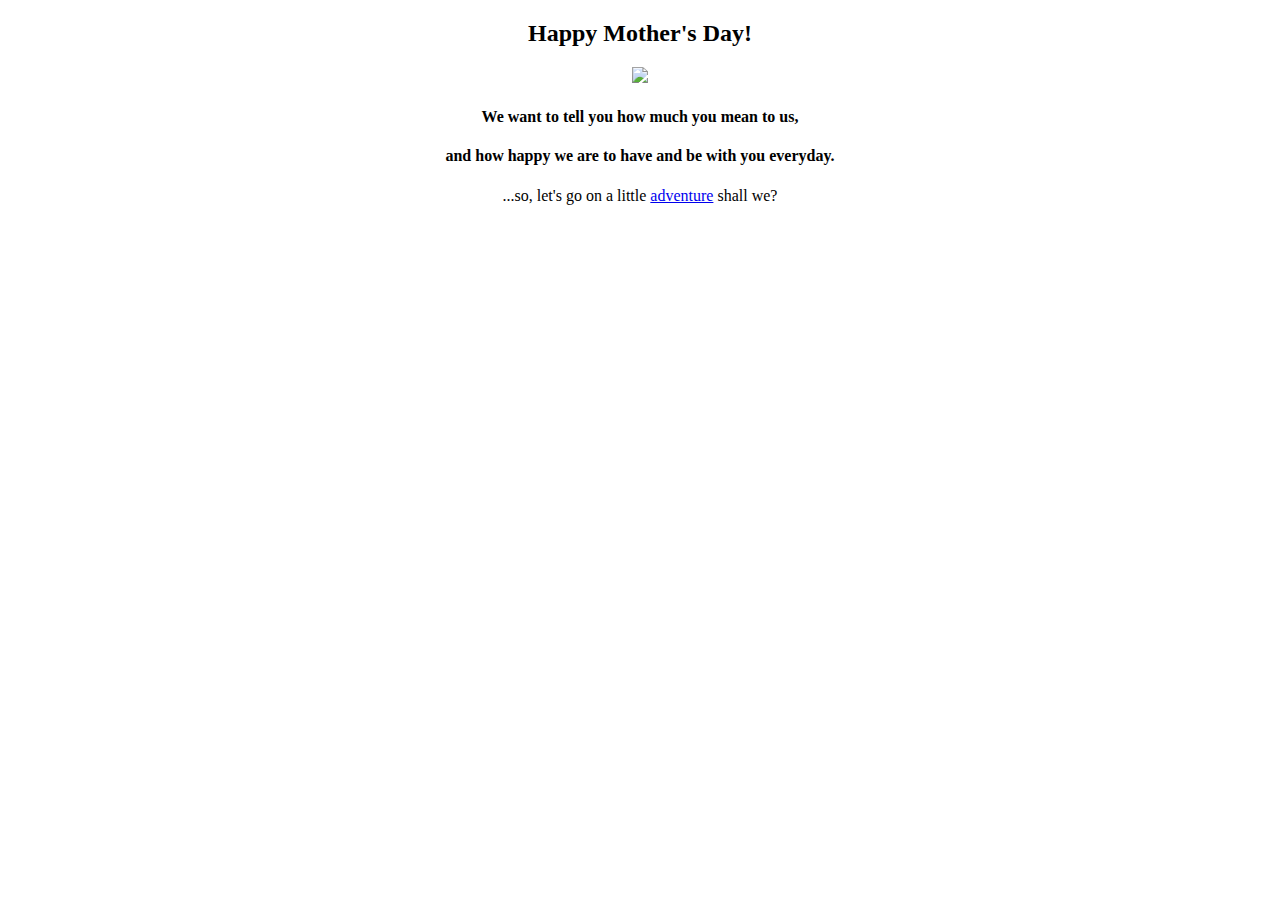
==== index.html @ 0b0ebff0 "Add files via upload" ====
<!DOCTYPE html>

<html>
    <meta name="viewport" content="width=device-width, initial-scale=1" />
    <head>
        <link href="styles.css" rel="stylesheet">
        <title>
            Hi Mom
        </title>
    </head>
    <body class="center">
        <h2>Happy Mother's Day!</h2>
        <img src="images/DSCF1903.JPG" width="600">
        <h4>We want to tell you how much you mean to us,</h4> 
        <h4>and how happy we are to have and be with you everyday.</h4>
        <p>...so, let's go on a little <a href="hw.html">adventure</a> shall we?</p>

    </body>
</html>
---- styles.css ----
.center {
    text-align: center;
}

.large {
    font-size: large;
}

.medium {
    font-size: medium;
}

.small {
    font-size: small;
}

div.container {
    display:inline-block;
  }

  p {
    text-align:center;
  }
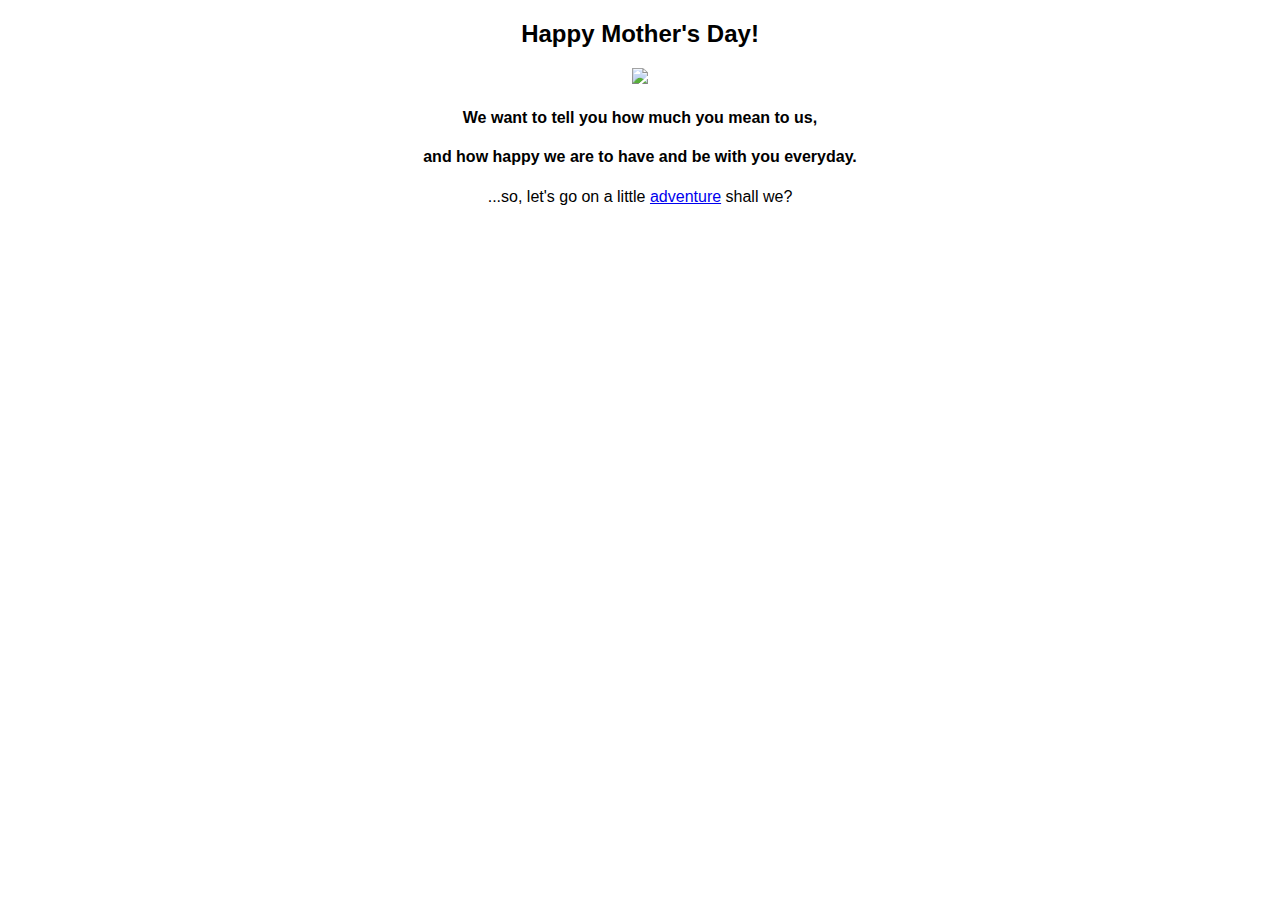
==== commit b0d59835: "Add files via upload" ====
--- a/index.html
+++ b/index.html
@@ -1,19 +1,24 @@
 <!DOCTYPE html>
 
-<html>
-    <meta name="viewport" content="width=device-width, initial-scale=1" />
+<html lang="en">
     <head>
+
+        <script src="https://cdn.jsdelivr.net/npm/bootstrap@5.2.0/dist/js/bootstrap.bundle.min.js" integrity="sha384-A3rJD856KowSb7dwlZdYEkO39Gagi7vIsF0jrRAoQmDKKtQBHUuLZ9AsSv4jD4Xa" crossorigin="anonymous"></script>
+        <meta charset="utf-8">
+        <meta name="viewport" content="width=device-width, initial-scale=1" />
         <link href="styles.css" rel="stylesheet">
+        
         <title>
-            Hi Mom
+            Mother
         </title>
     </head>
     <body class="center">
+                           
         <h2>Happy Mother's Day!</h2>
         <img src="images/DSCF1903.JPG" width="600">
         <h4>We want to tell you how much you mean to us,</h4> 
         <h4>and how happy we are to have and be with you everyday.</h4>
         <p>...so, let's go on a little <a href="hw.html">adventure</a> shall we?</p>
-
+          
     </body>
 </html>--- a/styles.css
+++ b/styles.css
@@ -20,4 +20,108 @@
 
   p {
     text-align:center;
-  }+  }
+
+  
+
+ .row {
+  display: flex;
+  flex-wrap: wrap;
+  padding: 0 4px;
+}
+
+/* Create two equal columns that sits next to each other */
+.column {
+    flex: 50%;
+    padding: 0 4px;
+  }
+  
+  .column img {
+    margin-top: 8px;
+    vertical-align: middle;
+  }
+
+
+  /* Add a black background color to the top navigation */
+.topnav {
+  background-color: rgb(241, 241, 241);
+  overflow: hidden;
+}
+
+/* Style the links inside the navigation bar */
+.topnav a {
+  float: center;
+  color: #130101;
+  text-align: center;
+  padding: 14px 16px;
+  text-decoration: none;
+  font-size: 17px;
+}
+
+/* Change the color of links on hover */
+.topnav a:hover {
+  background-color: #ddd;
+  color: black;
+}
+
+/* Add a color to the active/current link */
+.topnav a.active {
+  background-color: #5982c0;
+  color: white;
+}
+
+
+
+
+* {
+  box-sizing: border-box;
+}
+
+body {
+  margin: 0;
+  font-family: Arial, Helvetica, sans-serif;
+}
+
+.header {
+  text-align: center;
+  padding: 32px;
+}
+
+.row {
+  display: -ms-flexbox; /* IE 10 */
+  display: flex;
+  -ms-flex-wrap: wrap; /* IE 10 */
+  flex-wrap: wrap;
+  padding: 0 4px;
+}
+
+/* Create two equal columns that sits next to each other */
+.column {
+  -ms-flex: 50%; /* IE 10 */
+  flex: 50%;
+  padding: 0 4px;
+}
+
+.column img {
+  margin-top: 8px;
+  vertical-align: middle;
+}
+
+/* Style the buttons */
+.btn {
+  border: none;
+  outline: none;
+  padding: 10px 16px;
+  background-color: #f1f1f1;
+  cursor: pointer;
+  font-size: 18px;
+}
+
+.btn:hover {
+  background-color: #ddd;
+}
+
+.btn.active {
+  background-color: #666;
+  color: white;
+}